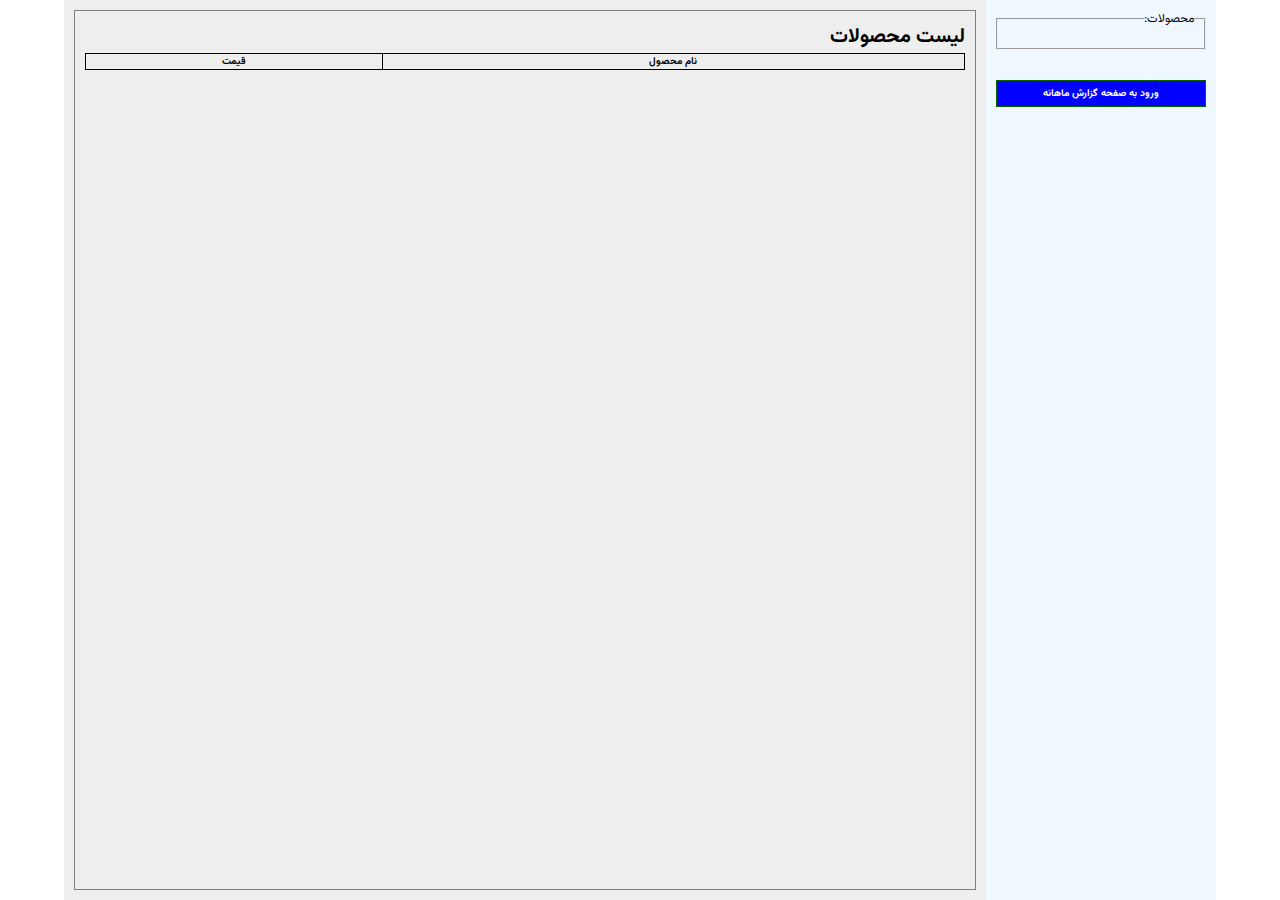
==== products.html @ b05e81e4 "from max 18 Dec" ====
<!DOCTYPE html>
<html lang="fa" dir="rtl">

<head>
    <meta charset="UTF-8">
    <meta name="viewport" content="width=device-width, initial-scale=1.0">
    <title>محصولات</title>
    <link rel="preconnect" href="https://fonts.googleapis.com">
    <link rel="preconnect" href="https://fonts.gstatic.com" crossorigin>
    <link
        href="https://fonts.googleapis.com/css2?family=Baloo+Bhaijaan+2:wght@400;700&family=Mooli&family=Mulish&family=Poppins:wght@200;400&family=Rubik:wght@400;700&family=Ubuntu&family=Vazirmatn:wght@100;200;400;700;900&display=swap"
        rel="stylesheet">
    <link rel="stylesheet" href="style.css">
</head>

<body>
    <div class="container">
        <aside>
            <form action="script.js">
                <fieldset>
                    <legend>محصولات:</legend>

                </fieldset>
            </form>
            <a class="submit-btn blue" href="index.html">ورود به صفحه گزارش ماهانه</a>
        </aside>
        <main>
            <div class="row">
                <h1> لیست محصولات </h1>
                <table id="month-table">
                    <tr>
                        <th>نام محصول</th>
                        <th>قیمت</th>
                    </tr>
                </table>
            </div>
        </main>
    </div>
</body>

</html>
---- style.css ----
* {
    box-sizing: border-box;
    margin: 0;
    padding: 0;
}

html {
    font-size: 10px;
    direction: rtl;
}

body {
    font-family: 'Vazirmatn', sans-serif;
    /* font-size: 1.6rem; */
}

.container {
    width: 90%;
    height: auto;
    margin: 0 auto;
    display: flex;
}

aside {
    width: 20%;
    min-height: 100vh;
    background-color: aliceblue;
    padding: 10px;
}

fieldset {
    padding: 1rem;
    font-size: 1.2rem;
}

legend {
    font-size: 1.2rem;
}

label {
    float: right;
    margin-left: 4px;
    margin-top: 5px;
}

select {
    padding: 5px 10px;
    background-color: #fff;
}

.inpt {
    /* background-color: transparent; */
    outline: none;
    padding: 0.5rem;
    border: 1px solid gray;
    border-radius: 5px;
    font-family: inherit;
    font-size: 1.2rem;
    max-width: 70%;
    margin-bottom: 1rem;
}

.products-tarea {
    width: 100%;
    height: auto;
}

.btn {
    display: inline-block;
    text-decoration: none;
    text-align: center;
    padding: 0.5rem 1rem;
    background-color: lightcyan;
    border: 1px solid rgb(0, 70, 70);
    color: rgb(0, 70, 70);
    outline: none;
    border-radius: 4px;
    font-weight: bold;
    margin-bottom: 1rem;
    font-family: inherit;
    transition: all 0.3 ease-in-out;
}

.btn:hover {
    background-color: rgb(199, 233, 255);
}

.submit-btn {
    display: inline-block;
    text-decoration: none;
    text-align: center;
    width: 100%;
    padding: 5px 10px;
    font-family: inherit;
    font-weight: bolder;
    background-color: green;
    color: white;
    outline: none;
    border: 1px solid darkgreen;
    transition: all 0.3 ease-in-out;
}

.submit-btn:hover {
    background-color: darkgreen;
}


.blue {
    margin-top: 3rem;
    background-color: blue;
    transition: all 0.3 ease-in-out;
}

.blue:hover {
    background-color: darkblue;
}

main {
    background-color: #eee;
    width: 80%;
    min-height: 100vh;
    padding: 10px;
}

.row {
    width: 100%;
    height: auto;
    min-height: 100%;
    padding: 10px;
    border: 1px solid gray;
}

table, tr, th, td {
    border-collapse: collapse;
    border: 1px solid black;
    text-align: center;
}

table {
    width: 100%;
}
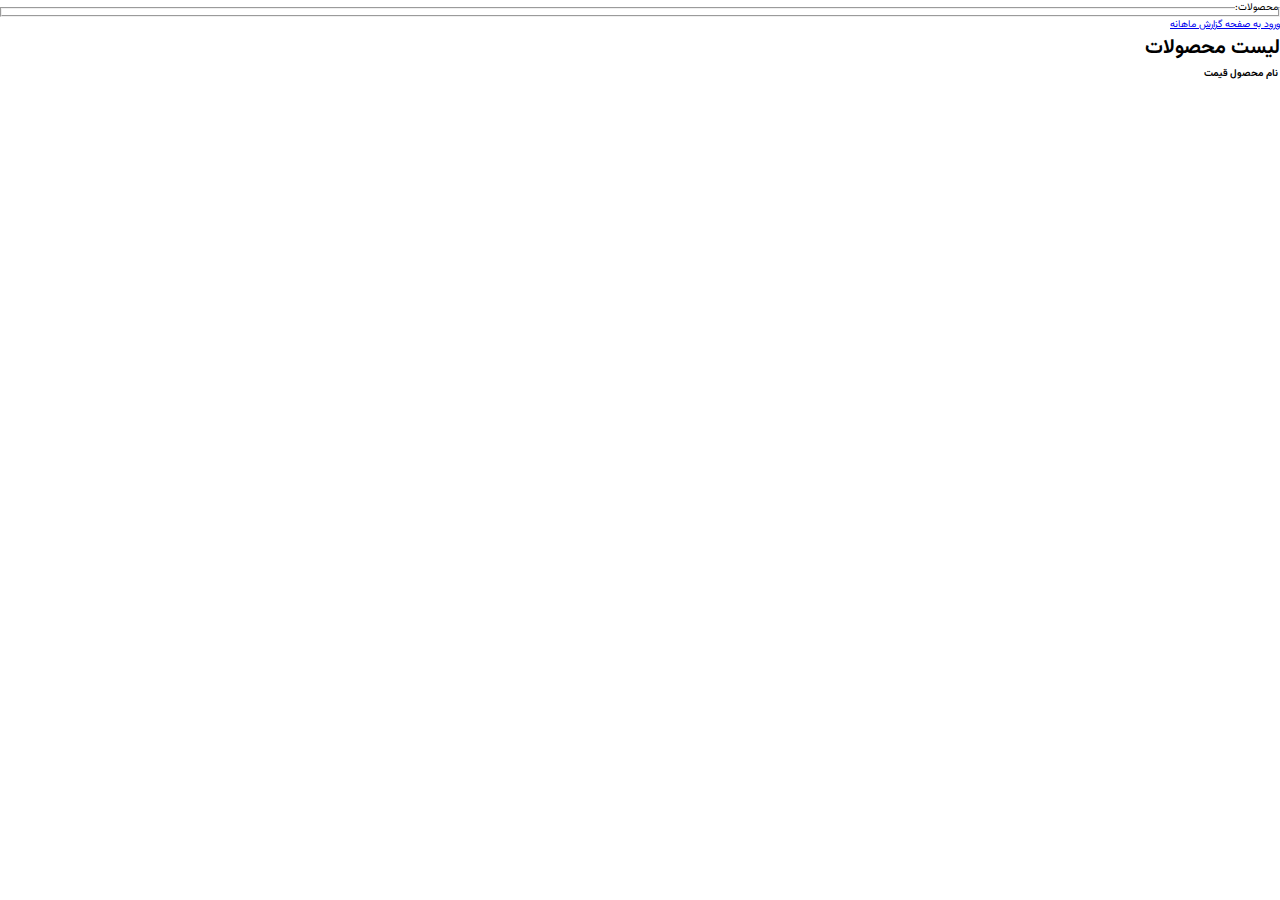
==== commit 86a69c01: "ready for bootstrap" ====
--- a/products.html
+++ b/products.html
@@ -26,13 +26,15 @@
         </aside>
         <main>
             <div class="row">
-                <h1> لیست محصولات </h1>
-                <table id="month-table">
-                    <tr>
-                        <th>نام محصول</th>
-                        <th>قیمت</th>
-                    </tr>
-                </table>
+                <div class="col">
+                    <h1> لیست محصولات </h1>
+                    <table id="month-table">
+                        <tr>
+                            <th>نام محصول</th>
+                            <th>قیمت</th>
+                        </tr>
+                    </table>
+                </div>
             </div>
         </main>
     </div>
--- a/style.css
+++ b/style.css
@@ -12,130 +12,4 @@
 body {
     font-family: 'Vazirmatn', sans-serif;
     /* font-size: 1.6rem; */
-}
-
-.container {
-    width: 90%;
-    height: auto;
-    margin: 0 auto;
-    display: flex;
-}
-
-aside {
-    width: 20%;
-    min-height: 100vh;
-    background-color: aliceblue;
-    padding: 10px;
-}
-
-fieldset {
-    padding: 1rem;
-    font-size: 1.2rem;
-}
-
-legend {
-    font-size: 1.2rem;
-}
-
-label {
-    float: right;
-    margin-left: 4px;
-    margin-top: 5px;
-}
-
-select {
-    padding: 5px 10px;
-    background-color: #fff;
-}
-
-.inpt {
-    /* background-color: transparent; */
-    outline: none;
-    padding: 0.5rem;
-    border: 1px solid gray;
-    border-radius: 5px;
-    font-family: inherit;
-    font-size: 1.2rem;
-    max-width: 70%;
-    margin-bottom: 1rem;
-}
-
-.products-tarea {
-    width: 100%;
-    height: auto;
-}
-
-.btn {
-    display: inline-block;
-    text-decoration: none;
-    text-align: center;
-    padding: 0.5rem 1rem;
-    background-color: lightcyan;
-    border: 1px solid rgb(0, 70, 70);
-    color: rgb(0, 70, 70);
-    outline: none;
-    border-radius: 4px;
-    font-weight: bold;
-    margin-bottom: 1rem;
-    font-family: inherit;
-    transition: all 0.3 ease-in-out;
-}
-
-.btn:hover {
-    background-color: rgb(199, 233, 255);
-}
-
-.submit-btn {
-    display: inline-block;
-    text-decoration: none;
-    text-align: center;
-    width: 100%;
-    padding: 5px 10px;
-    font-family: inherit;
-    font-weight: bolder;
-    background-color: green;
-    color: white;
-    outline: none;
-    border: 1px solid darkgreen;
-    transition: all 0.3 ease-in-out;
-}
-
-.submit-btn:hover {
-    background-color: darkgreen;
-}
-
-
-.blue {
-    margin-top: 3rem;
-    background-color: blue;
-    transition: all 0.3 ease-in-out;
-}
-
-.blue:hover {
-    background-color: darkblue;
-}
-
-main {
-    background-color: #eee;
-    width: 80%;
-    min-height: 100vh;
-    padding: 10px;
-}
-
-.row {
-    width: 100%;
-    height: auto;
-    min-height: 100%;
-    padding: 10px;
-    border: 1px solid gray;
-}
-
-table, tr, th, td {
-    border-collapse: collapse;
-    border: 1px solid black;
-    text-align: center;
-}
-
-table {
-    width: 100%;
 }